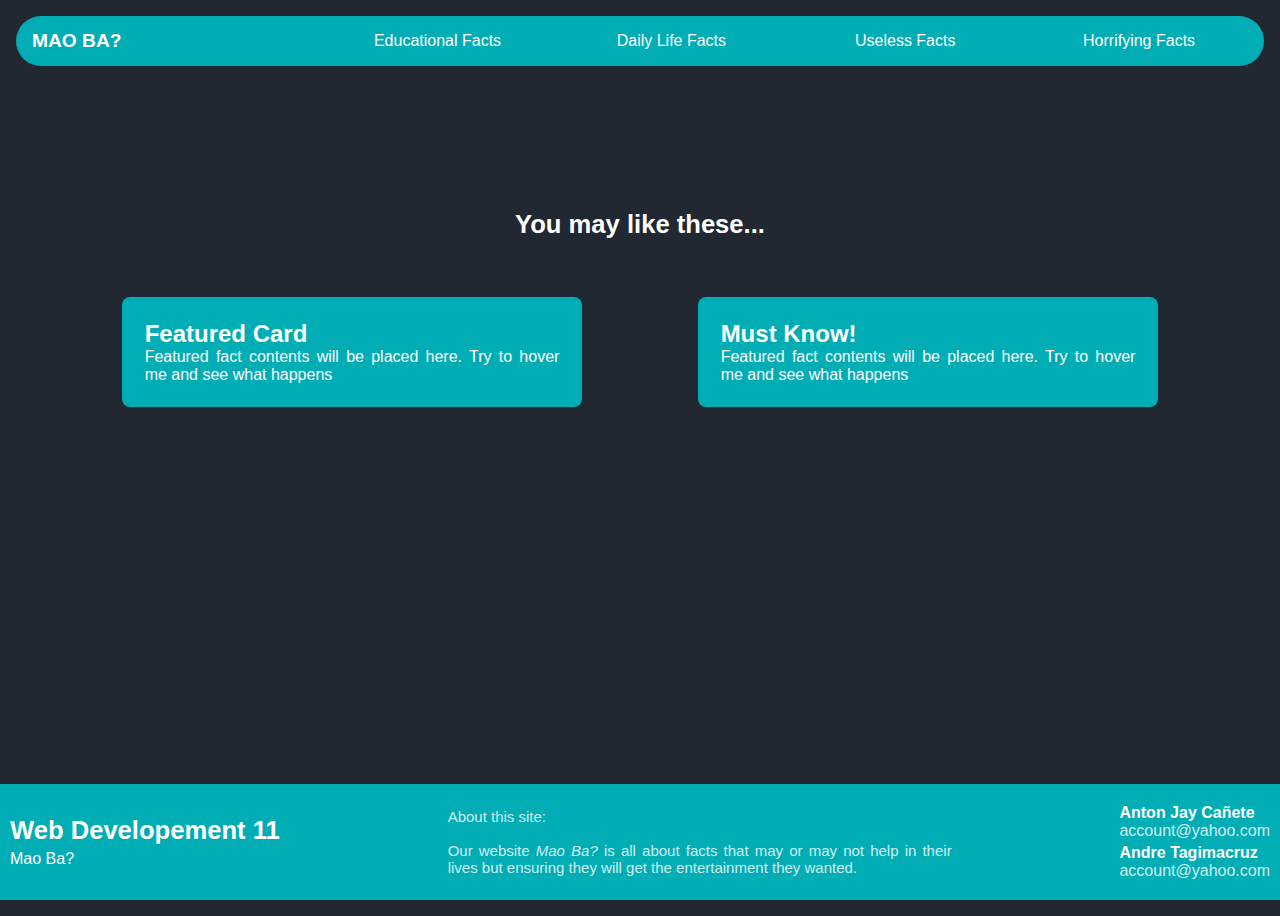
==== index.html @ 73c2e620 "final" ====
<!DOCTYPE html>
<html>
   <head>
      <link rel="icon" href="img/icon.png">
      <link rel="stylesheet" href="styles/home.css">
      <title>Mao Ba?</title>
      <meta charset=utf-8>
      <meta name=viewport content="width=device-width, initial-scale=1">
   </head>

   <body>
      <div class="entranceCoverAfter"></div>
      <div class="entranceCover"></div>

      <!--navbar in the top-->
      <div class="navbar-margin">
         <header class="navbar-header">
            <label id="label"><a href="#">Mao Ba?</a></label>
            <nav class="navbar">
               <ul>
                  <li><a href="pages/fact-edu.html">Educational Facts</a></li>
                  <li><a href="pages/fact-daily.html">Daily Life Facts</a></li>
                  <li><a href="pages/fact-useless.html">Useless Facts</a></li>
                  <li><a href="pages/fact-horror.html">Horrifying Facts</a></li>
               </ul>
            </nav>
         </header>
      </div>

      <!--  The content section
            This section uses flex-direction: column; -->
      <div class="content">
         <p class="content-label">You may like these...</p>
         <div class="card-parent">
<!--Here will be the featured card-->
            <div class="card" id="featured">
               <!--Title of the featured card-->
               <h2 class="c-title">Featured Card</h2>
               <!--Content of the featured card-->
               <p>Featured fact contents will be placed here. Try to hover me and see what happens</p>
               <!--  Here will be the card that shows when
                     Featured card is hovered   -->
               <div class="hover-card" id="hover-card-featured">
                  <!--Title of the hovered card-->
                  <h2 class="c-title">Fact Title</h2>
                  <!--Content of the hovered card-->
                  <p>This will show up when this card is hovered. Information about the
                     featured fact will be here.
                  </p>
               </div>
            </div>
<!--Here will be the must know card-->
            <div class="card" id="must-know">
               <!--Title of the must know card-->
               <h2 class="c-title">Must Know!</h2>
               <!--Content of the must know card-->
               <p>Featured fact contents will be placed here. Try to hover me and see what happens</p>
               <!--  Here will be the card that shows when
                     Must Know card is hovered   -->
               <div class="hover-card" id="hover-card-must-now">
                  <!--Title of the hovered card-->
                  <h2 class="c-title">Fact Title</h2>
                  <!--Content of the hovered card-->
                  <p>This will show up when this card is hovered. Information about the
                     must know fact will be here.</p>
               </div>
            </div>
<!--Place your made content here-->


<!-- End of content section -->
         </div>
      </div>


<!--navbar in the bottom-->
      <footer class="navbar-footer">
            <div id="left">
               <div id="div1">Web Developement 11</div>
               <div id="div2">Mao Ba?</div>
            </div>
            <div id="center">
               <p>
                  About this site:
                  <br>
                  <br>
                  Our website <i>Mao Ba?</i> is all about facts that may or may not help
                  in their lives but ensuring they will get the entertainment they wanted.
               </p>
            </div>
            <div id="right">
               <div>
                  <b>Anton Jay Cañete</b><br>
                  <a href="#">account@yahoo.com</a></div>
               <div>
                  <b>Andre Tagimacruz</b><br>
                  <a href="#">account@yahoo.com</a></div>
            </div>
      </footer>
   </body>
</html>
---- styles/home.css ----
@import "colors.css";
@import "navbar-header.css";
@import "navbar-footer.css";


/*@keyframes fade {
   0% {
      opacity: 1;
      height: 100vh;
   }
   50% {
      margin-top: 20px;
      opacity: 1;
      width: 96%;
      border-radius: 30px;
   }
   100% {
      margin-top: 20px;
      opacity: 0;
      display: none;
      height: 0;
      width: 96%;
      border-radius: 30px;
   }
}

@keyframes closeUpward {
   0% {height: 100vh;}
   50% {
      height: 40px;
      opacity: 1;
   }
   60% {
      height: 40px;
      display: none;
      opacity: 1;
   }
   70% {
      height: 40px;
      display: none;
      opacity: 0;
   }
   100%{
      height: 0;
      display: none;
      opacity: 0;
   }
}*/

* {
   list-style: none;
   text-decoration: none;
   box-sizing: border-box;
   padding: 0;
   margin: 0;
   font-family: Arial, Helvetica, sans-serif;
   color: var(--font-color);
}

body {
   background-color: var(--main_color);
   height: 100vh;
   margin: 0;
   padding: 0;
}

.content {
   padding: 5% 0;
   display: flex;
   flex-direction: column;
   align-items: center;
}

.content-label {
   font-size: 1.6rem;
   font-weight: bold;
   width: 100%;
   text-align: center;
   padding-top: 5%;
}

.card {
   background-color: var(--sub_color);
   padding: 2%;
   margin: 5%;
   border-radius: 0.5rem;
   transition: all ease 0.3s;
   text-align: justify;
}

#featured {
   display: flex;
   flex-direction: column;
}

.card:hover {
   transform: scale(1.02);
}

/*DESKTOP SCREEN SIZE*/
@media (min-width: 760px) {

   body {
      overflow: hidden;
   }

   .card-parent {
      display: flex;
      flex-direction: row;
      align-items: center;
      padding: 0 5%;
   }

   .navbar-footer {
      position: absolute;
      bottom: 0;
   }

   .card {
      position: relative;
   }

   .hover-card {
      position: absolute;
      top: 0;
      left: 0;
      opacity: 0;
      background-color: var(--sub_color);
      border-radius: 0.5rem;
      padding: 5%;
      transition: all ease 0.2s;
   }

   .card:hover .hover-card {
      opacity: 1;
   }

}
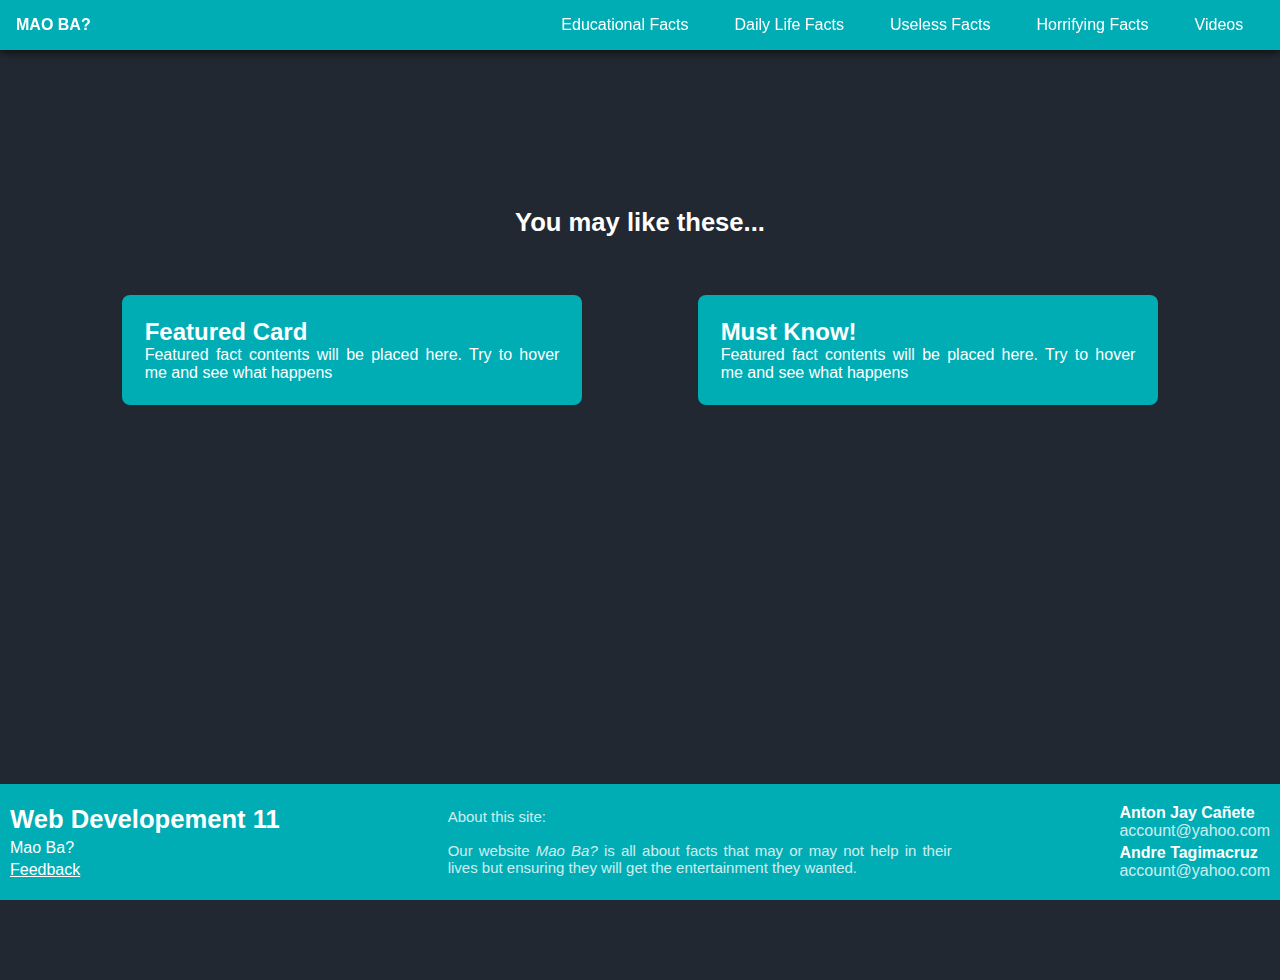
==== commit 19454f89: "v final1" ====
--- a/index.html
+++ b/index.html
@@ -15,15 +15,18 @@
       <!--navbar in the top-->
       <div class="navbar-margin">
          <header class="navbar-header">
-            <label id="label"><a href="#">Mao Ba?</a></label>
+            <label id="navbar-toggler" for="navbar-checker"><div></div></label>
+            <input type="checkbox" id="navbar-checker">
             <nav class="navbar">
                <ul>
                   <li><a href="pages/fact-edu.html">Educational Facts</a></li>
                   <li><a href="pages/fact-daily.html">Daily Life Facts</a></li>
                   <li><a href="pages/fact-useless.html">Useless Facts</a></li>
                   <li><a href="pages/fact-horror.html">Horrifying Facts</a></li>
+                  <li><a href="pages/videos.html">Videos</a></li>
                </ul>
             </nav>
+            <label id="label"><a href="#">Mao Ba?</a></label>
          </header>
       </div>
 
@@ -78,6 +81,7 @@
             <div id="left">
                <div id="div1">Web Developement 11</div>
                <div id="div2">Mao Ba?</div>
+               <div id="feedback"><a href="pages/feedback.html">Feedback</a></div>
             </div>
             <div id="center">
                <p>
--- a/styles/home.css
+++ b/styles/home.css
@@ -1,6 +1,7 @@
-@import "colors.css";
-@import "navbar-header.css";
-@import "navbar-footer.css";
+@import "variables.css";
+@import "navigation/header.css";
+@import "navigation/footer.css";
+@import "design/scrollbar.css";
 
 
 /*@keyframes fade {
@@ -54,14 +55,15 @@
    padding: 0;
    margin: 0;
    font-family: Arial, Helvetica, sans-serif;
-   color: var(--font-color);
+   color: var(--color-font);
 }
 
 body {
-   background-color: var(--main_color);
+   background-color: var(--color-main);
    height: 100vh;
    margin: 0;
    padding: 0;
+   margin-top: 5rem;
 }
 
 .content {
@@ -80,7 +82,7 @@
 }
 
 .card {
-   background-color: var(--sub_color);
+   background-color: var(--color-sub);
    padding: 2%;
    margin: 5%;
    border-radius: 0.5rem;
@@ -125,7 +127,7 @@
       top: 0;
       left: 0;
       opacity: 0;
-      background-color: var(--sub_color);
+      background-color: var(--color-sub);
       border-radius: 0.5rem;
       padding: 5%;
       transition: all ease 0.2s;
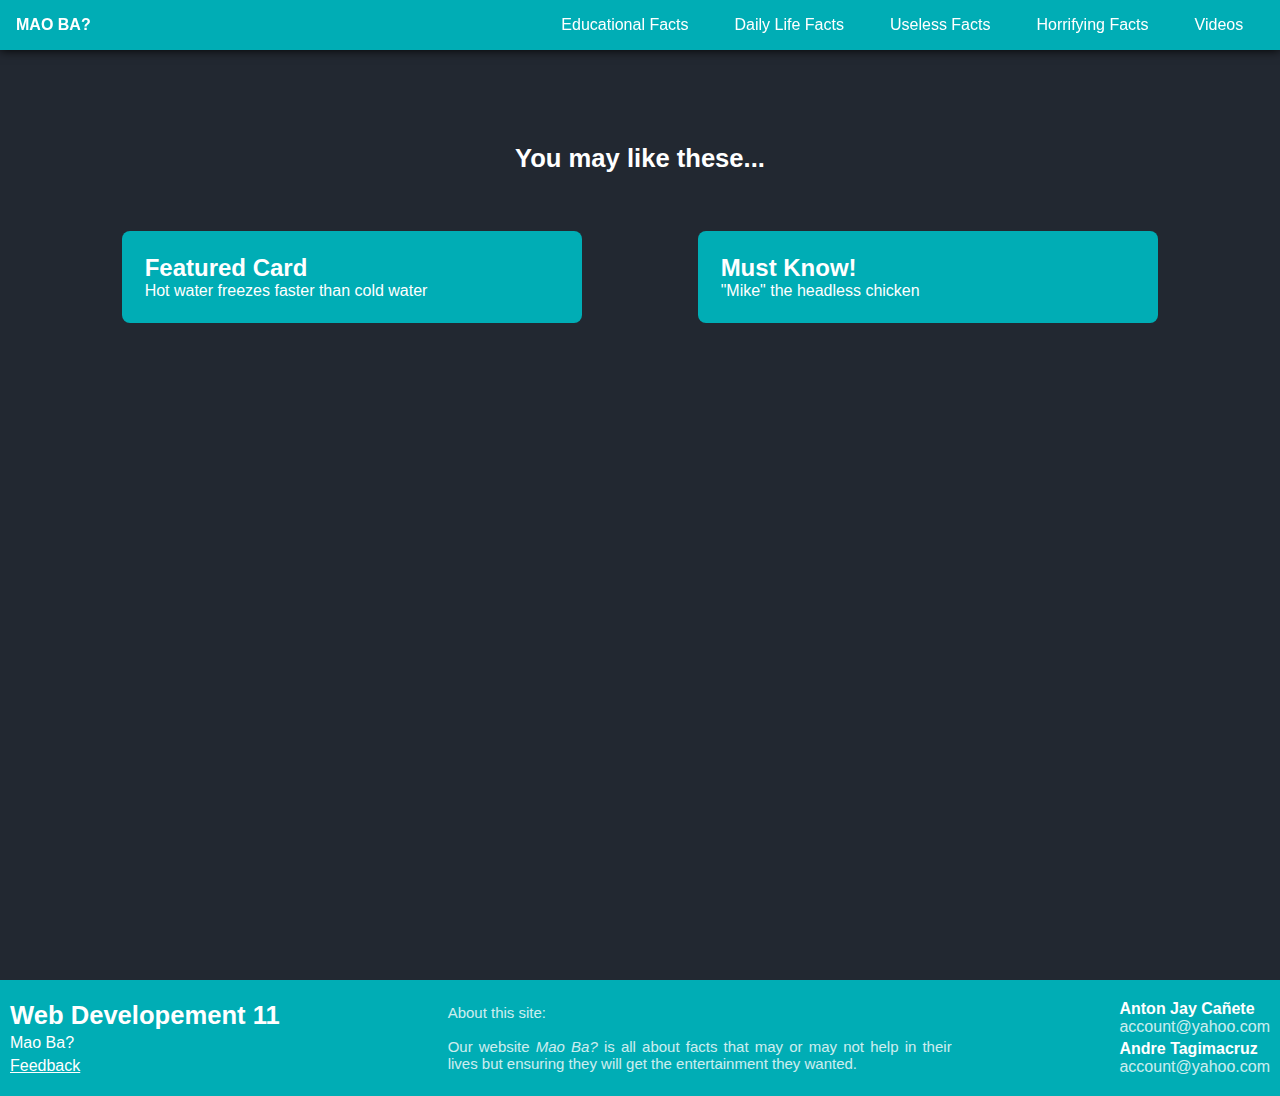
==== commit b4e8b54b: "version final-2" ====
--- a/index.html
+++ b/index.html
@@ -40,15 +40,15 @@
                <!--Title of the featured card-->
                <h2 class="c-title">Featured Card</h2>
                <!--Content of the featured card-->
-               <p>Featured fact contents will be placed here. Try to hover me and see what happens</p>
+               <p>Hot water freezes faster than cold water</p>
                <!--  Here will be the card that shows when
                      Featured card is hovered   -->
                <div class="hover-card" id="hover-card-featured">
                   <!--Title of the hovered card-->
-                  <h2 class="c-title">Fact Title</h2>
+                  <h2 class="c-title">Hot Water > Coldwater</h2>
                   <!--Content of the hovered card-->
-                  <p>This will show up when this card is hovered. Information about the
-                     featured fact will be here.
+                  <p>
+                     This may seem counterintuitive, but it’s called the Mpemba effect. Scientists now believe this is because the velocities of water particles have a specific disposition while they’re hot that allows them to freeze more readily. If proven correct, this finding could also be applied to everyday things, like cooling down electronic devices, according to research out of Universidad Carlos III de Madrid.
                   </p>
                </div>
             </div>
@@ -57,15 +57,16 @@
                <!--Title of the must know card-->
                <h2 class="c-title">Must Know!</h2>
                <!--Content of the must know card-->
-               <p>Featured fact contents will be placed here. Try to hover me and see what happens</p>
+               <p>"Mike" the headless chicken</p>
                <!--  Here will be the card that shows when
                      Must Know card is hovered   -->
                <div class="hover-card" id="hover-card-must-now">
                   <!--Title of the hovered card-->
                   <h2 class="c-title">Fact Title</h2>
                   <!--Content of the hovered card-->
-                  <p>This will show up when this card is hovered. Information about the
-                     must know fact will be here.</p>
+                  <p>
+                     When Mike was beheaded, it wasn’t a clean cut. The bulk of the head was removed but his jugular vein was missed. He was left with one ear and most of his brain stem intact, hence how Mike was able to go on living. An incredible tale, but a spooky one indeed!
+                  </p>
                </div>
             </div>
 <!--Place your made content here-->
--- a/styles/home.css
+++ b/styles/home.css
@@ -67,10 +67,11 @@
 }
 
 .content {
-   padding: 5% 0;
+   padding: 0;
    display: flex;
    flex-direction: column;
    align-items: center;
+   min-height: 100vh;
 }
 
 .content-label {
@@ -99,27 +100,25 @@
    transform: scale(1.02);
 }
 
+.navbar-footer {
+   position: relative;
+}
+
 /*DESKTOP SCREEN SIZE*/
 @media (min-width: 760px) {
-
-   body {
-      overflow: hidden;
-   }
 
    .card-parent {
       display: flex;
       flex-direction: row;
-      align-items: center;
+      justify-content: center;
       padding: 0 5%;
-   }
-
-   .navbar-footer {
-      position: absolute;
-      bottom: 0;
+      width: 100%;
    }
 
    .card {
       position: relative;
+      width: 100%;
+      margin: 5%;
    }
 
    .hover-card {
